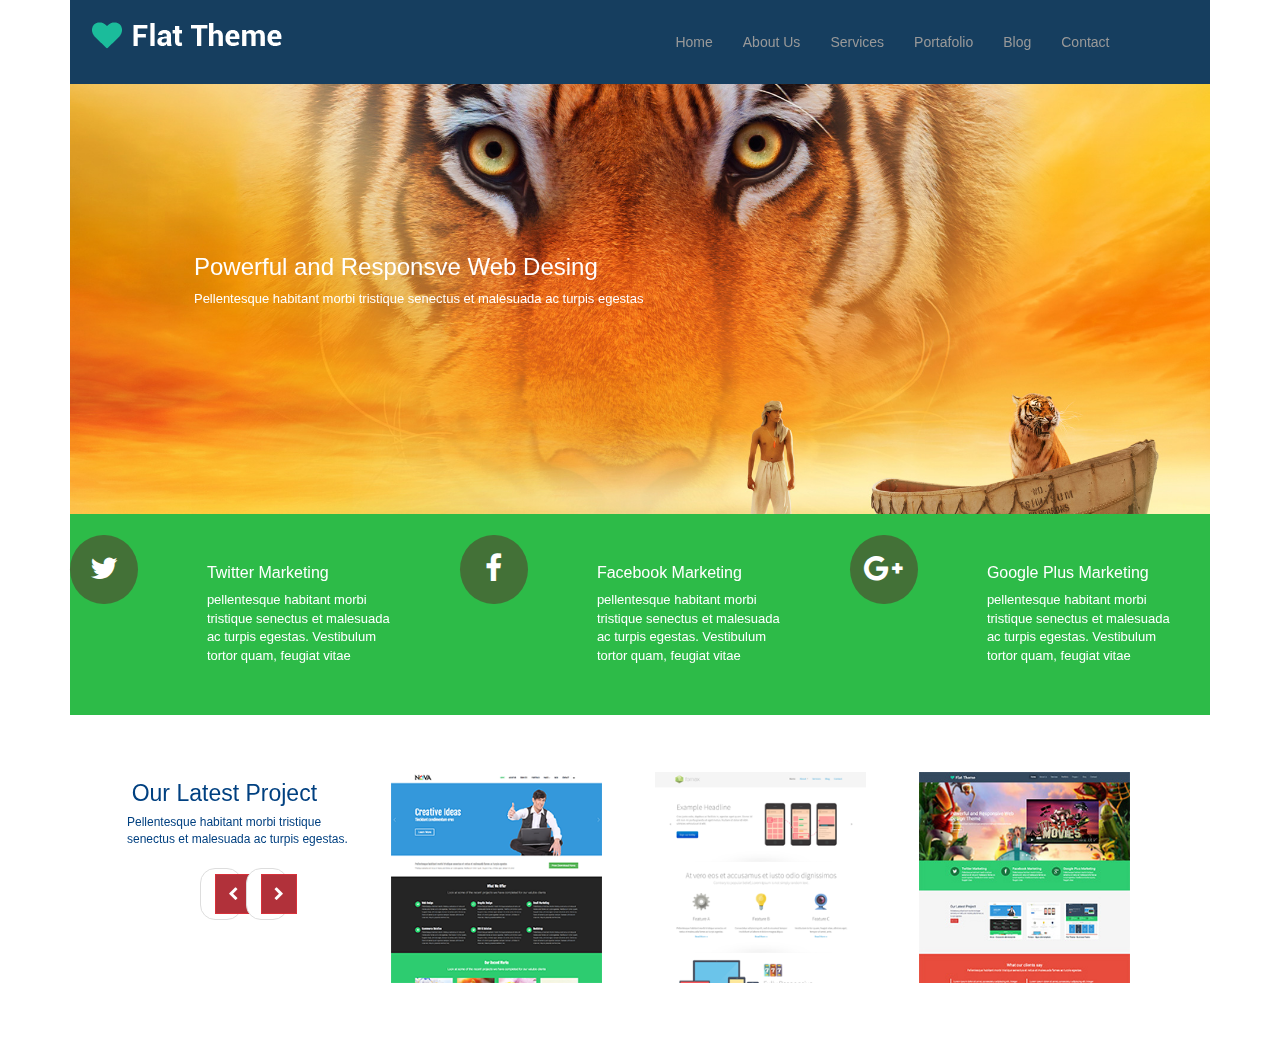
==== index.html @ 46e2c184 "header y secciones terminado" ====
<!DOCTYPE html>
<html lang="en">
  <head>
    <meta charset="utf-8">
    <meta name="viewport" content="width=device-width, initial-scale=1.0">
    <meta name="description" content="">
    <meta name="author" content="">
    <title>Home | Flat Theme</title>
    <link href="css/bootstrap.min.css" rel="stylesheet">
    <link rel="stylesheet" href="https://maxcdn.bootstrapcdn.com/font-awesome/4.6.1/css/font-awesome.min.css">
    <link href="css/animate.css" rel="stylesheet">
    <link href="css/main.css" rel="stylesheet">
    <link rel="shortcut icon" href="images/ico/favicon.ico">
    <link rel="apple-touch-icon-precomposed" sizes="144x144" href="images/ico/apple-touch-icon-144-precomposed.png">
    <link rel="apple-touch-icon-precomposed" sizes="114x114" href="images/ico/apple-touch-icon-114-precomposed.png">
    <link rel="apple-touch-icon-precomposed" sizes="72x72" href="images/ico/apple-touch-icon-72-precomposed.png">
    <link rel="apple-touch-icon-precomposed" href="images/ico/apple-touch-icon-57-precomposed.png">
  </head>
  <body>
    <header>
        <div class="container">
            <div class="menu">
                <div class="row">
                    <div class="col-md-6">
                        <img class="Flat" src="images/logo.png" height="27" width="190" alt="">
                    </div>
                    <div class="col-md-6">
                        <nav class="nav menu navbar-inverse navbar-nav">
                            <ul class="nav navbar-nav">
                                <li class="act">
                                    <a class="nav" href="#"> 
                                        Home
                                        <span class="sr-only">(current)</span>
                                    </a>
                                </li>
                                 <li>
                                    <a class="nav" href="#">
                                        About Us
                                    </a>
                                </li>
                                <li>
                                    <a class="nav" href="#"> 
                                        Services
                                        <span class="sr-only">(current)</span>
                                    </a>
                                </li>
                                <li>
                                    <a class="nav" href="#">
                                        Portafolio
                                        <span class="sr-only">(current)</span>
                                    </a>
                                </li>
                                <li>
                                    <a class="nav" href="#"> 
                                        Blog
                                    </a>
                                </li>
                                <li>
                                    <a class="nav" href="#"> 
                                        Contact
                                    </a>
                                </li>
                            </ul>    
                        </nav>
                    </div>  
                </div>
            </div>    
        </div>    
    </header>
    <section>
        <div class="container">
            <div class="row">
                <div class="col-md-12">
                    <div class="fondo">
                        <div class="row">
                            <div class="col-md-7">
                                <div class="caja">
                                    <h3>
                                        Powerful and Responsve Web Desing
                                    </h3>
                                    <p class="parra">
                                        Pellentesque habitant morbi tristique senectus et malesuada ac turpis egestas
                                    </p>
                                </div>
                            </div>
                        </div>
                    </div>
                </div>
            </div>
        </div>
    </section>
    <section>
        <div class="container">
            <div class="verde">
                <div class="row">
                    <div class="col-md-4">
                        <div class="row">
                            <div class="col-sm-3">
                                <div class="icono">
                                   <i class="fa fa-twitter" aria-hidden="true"></i> 
                                </div>
                            </div>
                            <div class="col-sm-9">
                                <div class="cajita">
                                    <h4 class="redes">
                                        Twitter Marketing
                                    </h4>
                                    <p class="parra">
                                        pellentesque habitant morbi tristique senectus et malesuada ac turpis egestas.
                                        Vestibulum tortor quam, feugiat vitae
                                    </p>
                                </div>
                            </div>
                        </div>
                    </div>
                    <div class="col-md-4">
                        <div class="row">
                            <div class="col-sm-3">
                                <div class="icono">
                                    <i class="fa fa-facebook" aria-hidden="true"></i>
                                </div>
                            </div>
                            <div class="col-sm-9">
                                <div class="cajita">
                                    <h4 class="redes">
                                        Facebook Marketing
                                    </h4>
                                    <p class="parra">
                                        pellentesque habitant morbi tristique senectus et malesuada ac turpis egestas.
                                        Vestibulum tortor quam, feugiat vitae
                                    </p>
                                </div>
                            </div>
                        </div>
                    </div>
                    <div class="col-md-4">
                        <div class="row">
                            <div class="col-sm-3">
                                <div class="icono">
                                    <i class="fa fa-google-plus" aria-hidden="true"></i>
                                </div>
                            </div>
                            <div class="col-sm-9">
                                <div class="cajita">
                                    <h4 class="redes">
                                        Google Plus Marketing
                                    </h4>
                                    <p class="parra">
                                        pellentesque habitant morbi tristique senectus et malesuada ac turpis egestas.
                                        Vestibulum tortor quam, feugiat vitae
                                    </p>
                                </div>
                            </div>
                        </div>
                    </div>
                </div>
            </div>
        </div>
    </section>
    <section>
        <div class="container">
            <div class="blanco">
                <div class="row">
                    <div class="col-md-3">
                        <div class="our">
                            Our Latest Project
                        </div>
                        <p class="parrafo">
                           Pellentesque habitant morbi tristique senectus et malesuada ac turpis egestas. 
                        </p>
                        <div class="flechas">
                            <nav>
                              <ul class="pager">
                                <li>
                                    <a href="#">
                                        <i class="flecha fa fa-chevron-left" aria-hidden="true">
                                        </i>
                                    </a>
                                </li>
                                <li>
                                    <a href="#">
                                        <i class="flecha fa fa-chevron-right" aria-hidden="true">
                                        </i>
                                    </a>
                                </li>
                              </ul>
                            </nav>
                        </div>
                    </div>
                    <div class="col-md-3">
                        <img  class="pantallazos" src="images/portfolio/recent/item1.png" alt="">
                    </div>
                    <div class="col-md-3">
                        <img  class="pantallazos" src="images/portfolio/recent/item3.png" alt="">
                    </div>
                    <div class="col-md-3">
                        <img  class="pantallazos" src="images/portfolio/recent/item2.png" alt="">
                    </div>
                </div>
            </div>
        </div>    
    </section>

    <script src="js/jquery.js"></script>
    <script src="js/bootstrap.min.js"></script>
    <script src="js/main.js"></script>
  </body>
</html>
---- css/main.css ----
.menu{
	background-color:#163e5f;
	color:white;
	padding:1%;

}

.act:hover{
	background-color: #16375f;
}

.Flat{
	margin-top: 2%;
	margin-left: 2%;
}

.fondo{
	background-image: url(../images/slider/bg1.jpg);
	background-size: cover;
}

.caja{
	color: white;
	padding: 23% 8% 30% 19%;
}

.verde{
	background-color: #2dbb48;
}

.parra{
	font-size: 13px;
	color: white;
}

.icono{
	color: white;
    background-color: #437137;
    padding: 20%;
    margin-top: 30%;
    border-radius: 80%;
    text-align: center;
    font-size: 30px;
}

.redes{
	color: white;
	font-size: 16px;
}

.cajita{
	padding: 15%;
}

.blanco{
	padding: 5%;
}

.our{
	font-size: 23px;
	padding: 2%;
	color: #004080;
	max-width: 100%;
}

.parrafo{
	font-size: 12px;
	color: #004080;
	max-width: 100%;
}

.pantallazos{
	max-width: 90%;
}

.flecha{
	color: white;
	padding:100%;
	background-color: #b1313a;
	border: 1px solid #d7313a;
}

.flechas{
	padding-left: 0px;

}

@import url(http://fonts.googleapis.com/css?family=Roboto:400,700,300);

.clearfix {
  *zoom: 1;s
}

.clearfix:before,
.clearfix:after {
  display: table;
  content: "";
  line-height: 0;
}

.clearfix:after {
  clear: both;
}
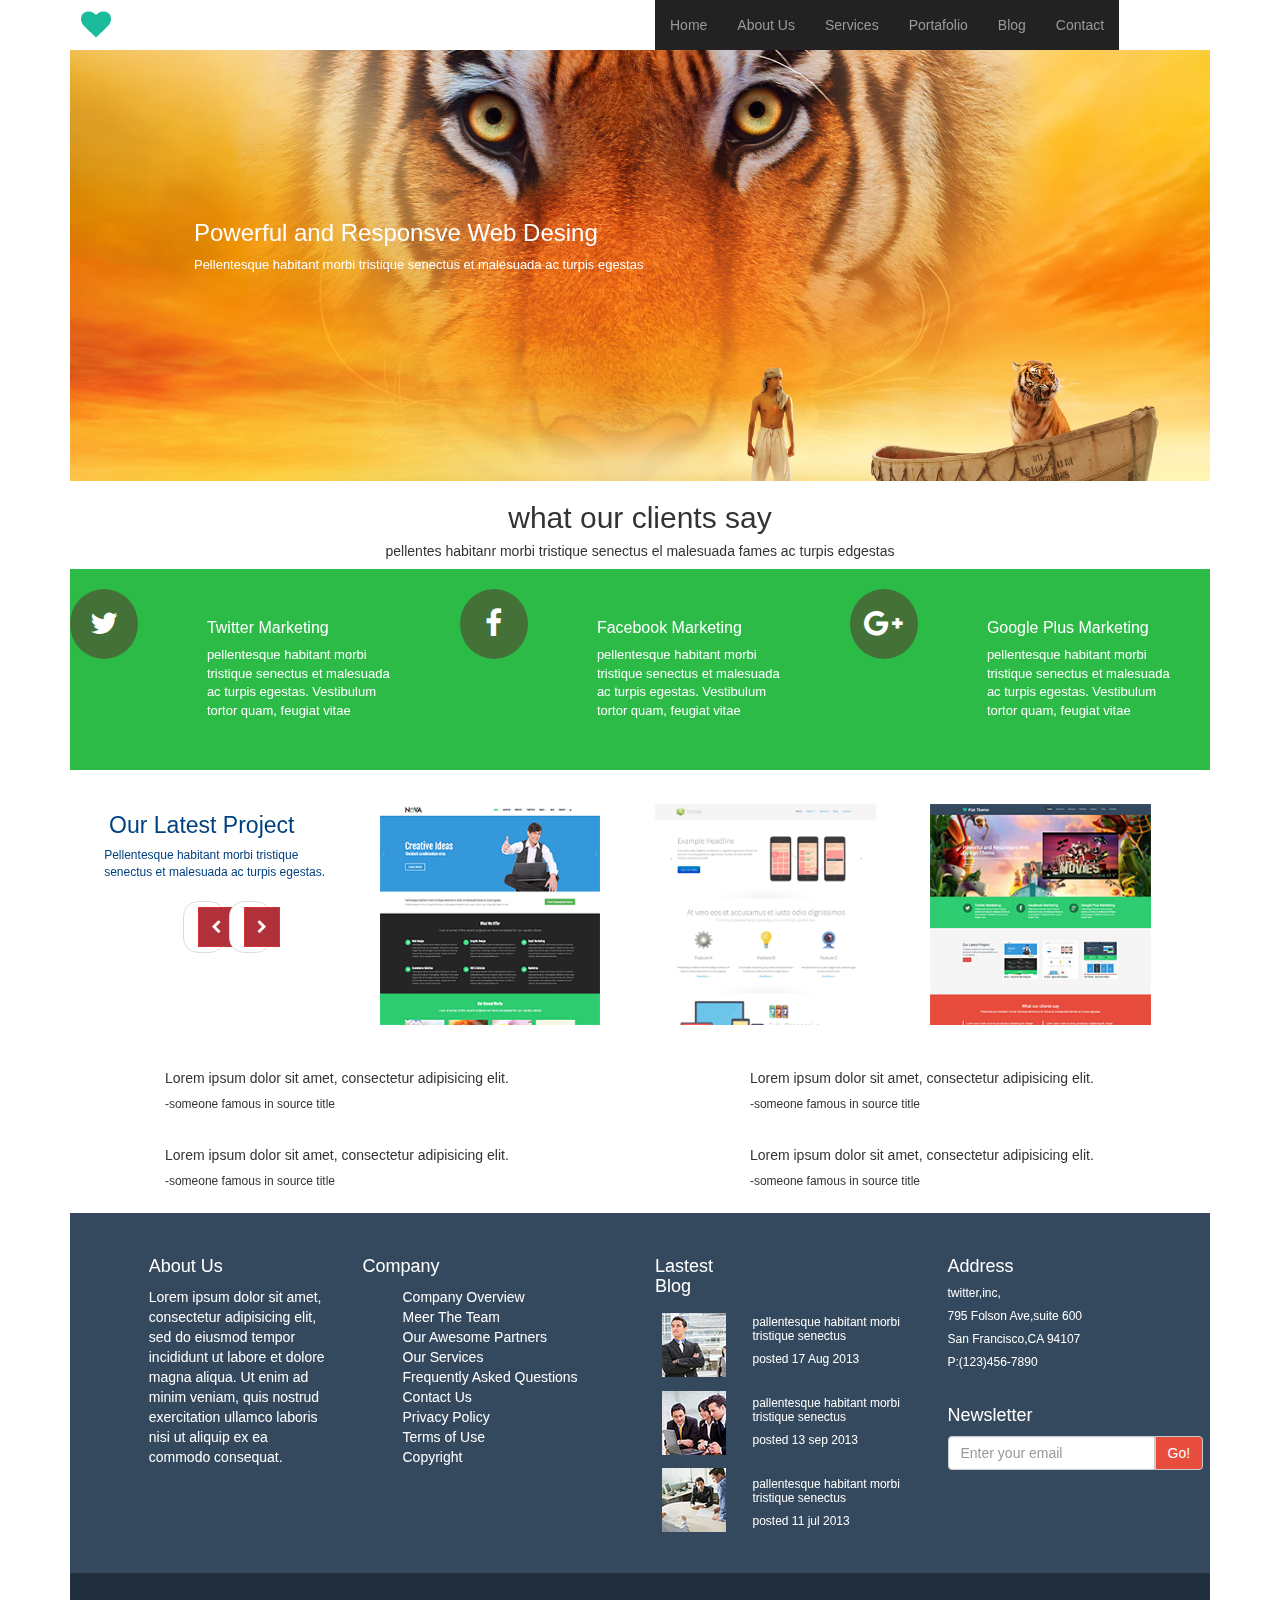
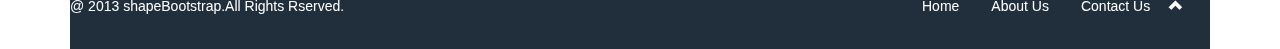
==== commit b7b249de: "resuelto comflicto" ====
--- a/index.html
+++ b/index.html
@@ -86,6 +86,17 @@
                         </div>
                     </div>
                 </div>
+            </div>    
+        </div>        
+    <section>
+        <div class="container">
+            <div class="section-naranja">
+                <div class="row">
+                    <div class="col-md-12">
+                        <h2>what our clients say</h2>
+                        <h5>pellentes habitanr morbi tristique senectus el malesuada fames ac turpis edgestas</h5>
+                    </div>
+                </div>    
             </div>
         </div>
     </section>
@@ -154,9 +165,9 @@
                         </div>
                     </div>
                 </div>
-            </div>
-        </div>
-    </section>
+            </div> 
+        </div>
+    </section>  
     <section>
         <div class="container">
             <div class="blanco">
@@ -198,9 +209,113 @@
                     </div>
                 </div>
             </div>
+        </div>
+    </section>
+    <section>
+        <div class="container">   
+            <div class="section-naranja">
+                <div class="row">
+                    <div class="col-md-6">
+                        <div class="borde-blanco">
+                            <p class="p-sectionnaranja">Lorem ipsum dolor sit amet, consectetur adipisicing elit.</p>
+                            <h6 class="p-sectionnaranja2">-someone famous in source title</h6>
+                        </div>
+                        <div class="borde-blanco">
+                        <p class="p-sectionnaranja">Lorem ipsum dolor sit amet, consectetur adipisicing elit.</p>
+                        <h6 class="p-sectionnaranja2">-someone famous in source title</h6>
+                        </div>
+                    </div>  
+                    <div class="col-md-6">
+                        <div class="borde-blanco">
+                        <p class="p-sectionnaranja">Lorem ipsum dolor sit amet, consectetur adipisicing elit.</p>
+                        <h6 class="p-sectionnaranja2">-someone famous in source title</h6>
+                        </div>
+                        <div class="borde-blanco">
+                        <p class="p-sectionnaranja">Lorem ipsum dolor sit amet, consectetur adipisicing elit.</p>
+                        <h6 class="p-sectionnaranja2">-someone famous in source title</h6>
+                        </div>
+                    </div>
+                </div>    
+            </div>
+        </div>
+    </section>
+    <section>
+        <div class="container">              
+            <div class="section-azul">
+                <div class="row">
+                    <div class="col-md-3">
+                        <h4 class="about">About Us</h4>  
+                        <p class="about">Lorem ipsum dolor sit amet, consectetur adipisicing elit, sed do eiusmod
+                        tempor incididunt ut labore et dolore magna aliqua. Ut enim ad minim veniam,
+                        quis nostrud exercitation ullamco laboris nisi ut aliquip ex ea commodo
+                        consequat.</p>
+                    </div> 
+                    <div class="col-md-3">   
+                        <h4>Company</h4>
+                         <ul> 
+                            <li class="li-company"><a class="a-company" href="#">Company Overview</a></li>
+                            <li class="li-company"><a class="a-company" href="#">Meer The Team</a></li>
+                            <li class="li-company"><a class="a-company" href="#">Our Awesome Partners</a></li>
+                            <li class="li-company"><a class="a-company" href="#">Our Services</a></li>
+                            <li class="li-company"><a class="a-company" href="#">Frequently Asked Questions</a></li>
+                            <li class="li-company"><a class="a-company" href="#">Contact Us</a></li>
+                            <li class="li-company"><a class="a-company" href="#">Privacy Policy</a></li>
+                            <li class="li-company"><a class="a-company" href="#">Terms of Use</a></li>
+                            <li class="li-company"><a class="a-company" href="#">Copyright</a></li>
+                        </ul>
+                   </div>
+                    <div class="col-md-1">
+                        <h4>Lastest Blog</h4>
+                        <img class="imagenes" src="images/blog/thumb1.jpg" alt="..." class="img-thumbnail">
+                        <img class="imagenes" src="images/blog/thumb2.jpg" alt="..." class="img-thumbnail">
+                        <img class="imagenes" src="images/blog/thumb3.jpg" alt="..." class="img-thumbnail"> 
+                   </div>
+                    <div class="col-md-2">   
+                        <h6 class="letras-sectionazul">pallentesque habitant morbi tristique senectus</h6>
+                        <h6>posted 17 Aug 2013</h6>
+                        <h6 class="letras-sectionazul2">pallentesque habitant morbi tristique senectus</h6>
+                        <h6>posted 13 sep 2013</h6>
+                        <h6 class="letras-sectionazul2">pallentesque habitant morbi tristique senectus</h6>
+                        <h6>posted 11 jul 2013</h6>
+                    </div>
+                    <div class="col-md-3">
+                        <h4>Address</h4>
+                        <h6>twitter,inc,</h6>
+                        <h6>795 Folson Ave,suite 600</h6>
+                        <h6>San Francisco,CA 94107</h6>
+                        <h6>P:(123)456-7890</h6>
+                        <h4 class="Newsletter-h4">Newsletter</h4>    
+                    <div class="input-group">
+                        <div class="input-group">
+                            <input type="text" class="form-control" placeholder="Enter your email">
+                            <span class="input-group-btn">
+                            <button class="btn btn-default" type="button">Go!</button>
+                            </span>
+                        </div>
+                    </div>
+               </div>
+            </div>
+        </div>
+    </section>
+    <footer>
+        <div class="container">
+            <div class="ultimo-azul">
+                <div class="row">
+                    <div class="col-md-8">
+                        <p>@ 2013 shapeBootstrap.All Rights Rserved.</p>
+                    </div>
+                     <div class="col-md-4">
+                     <ul>
+                        <li class="li-home"><a class="a-company" href="#">Home</a></li>  
+                        <li class="li-home"><a class="a-company" href="#">About Us</a></li>
+                        <li class="li-home"><a class="a-company" href="#">Contact Us</a></li>  
+                    <span class="glyphicon glyphicon-chevron-up"></span>
+                    </ul>
+                    </div>
+                </div>
+            </div>
         </div>    
-    </section>
-
+    </footer>
     <script src="js/jquery.js"></script>
     <script src="js/bootstrap.min.js"></script>
     <script src="js/main.js"></script>
--- a/css/main.css
+++ b/css/main.css
@@ -1,3 +1,4 @@
+<<<<<<< HEAD
 .menu{
 	background-color:#163e5f;
 	color:white;
@@ -53,7 +54,7 @@
 }
 
 .blanco{
-	padding: 5%;
+	padding: 3%;
 }
 
 .our{
@@ -85,6 +86,99 @@
 
 }
 
+.lorem{
+	font-size: 15px;
+	color: #004080;
+}
+
+=======
+
+.section-naranja{
+	background-color:#E74C3C;
+	color:white;
+	padding-bottom: 4%;
+}
+
+.section-naranja h2, h5{
+	text-align: center;
+}
+
+.p-sectionnaranja{
+	padding-left: 3%;
+    padding-top: 2%;
+}
+
+.p-sectionnaranja2{
+	padding-left: 3%;
+    padding-bottom: 3%;
+
+}
+
+.borde-blanco{
+	border-left: 3px solid white;
+	margin-left: 14%;
+}
+
+.section-azul{
+	 background-color:#34495E;
+	 color:white;
+	padding-top: 3%;
+	padding-bottom: 3%;
+}
+
+.a-company{
+	color:white;
+	
+}
+
+.li-company{
+	list-style: none;
+}
+
+.Newsletter-h4{
+	padding-top: 10%;
+}
+
+.imagenes{
+	padding: 10%;
+}
+
+.letras-sectionazul{
+padding-top: 36%;
+}
+
+.letras-sectionazul2{
+	padding-top: 13%;
+}
+
+.about{
+	padding-left: 30%;
+}
+
+.btn{
+	background-color:#E74C3C;
+	color:white;
+}
+
+.ultimo-azul{
+	color:white;
+	background-color:#212F3D;
+	padding-top: 2%;
+    padding-bottom: 2%;
+}
+
+.li-home{
+	float: left;
+	padding-left: 10%;
+	list-style: none;
+}
+
+.glyphicon{
+	padding-left: 6%;
+}
+
+
+>>>>>>> b88c5a79deb843b19dbda4273e7bfc0d2a50de46
 @import url(http://fonts.googleapis.com/css?family=Roboto:400,700,300);
 
 .clearfix {
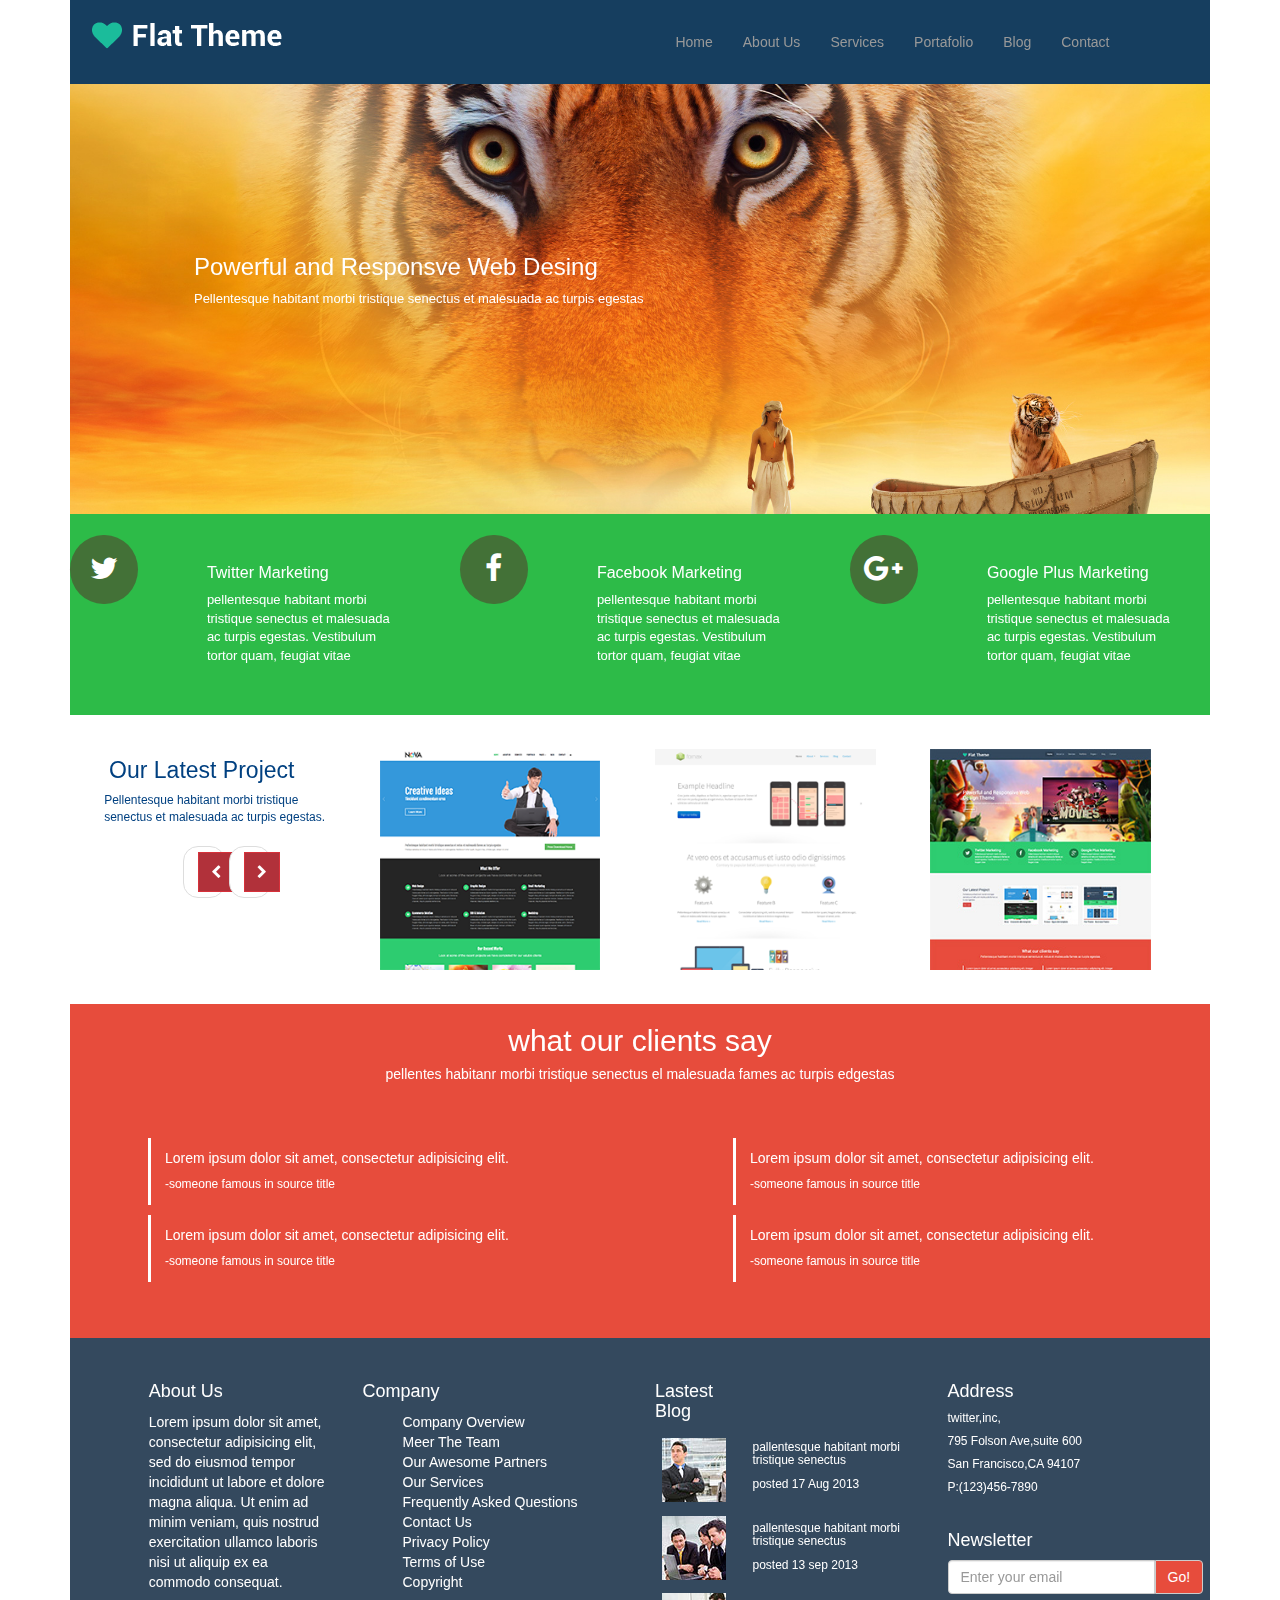
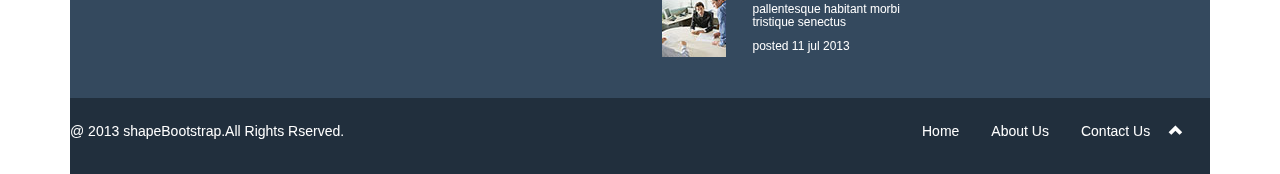
==== commit c25c6c22: "conflicto solucionado" ====
--- a/index.html
+++ b/index.html
@@ -87,19 +87,8 @@
                     </div>
                 </div>
             </div>    
-        </div>        
-    <section>
-        <div class="container">
-            <div class="section-naranja">
-                <div class="row">
-                    <div class="col-md-12">
-                        <h2>what our clients say</h2>
-                        <h5>pellentes habitanr morbi tristique senectus el malesuada fames ac turpis edgestas</h5>
-                    </div>
-                </div>    
-            </div>
-        </div>
-    </section>
+        </div>
+    <section>            
     <section>
         <div class="container">
             <div class="verde">
@@ -208,6 +197,18 @@
                         <img  class="pantallazos" src="images/portfolio/recent/item2.png" alt="">
                     </div>
                 </div>
+            </div>
+        </div>
+    </section>
+    <section>
+        <div class="container">
+            <div class="section-naranja">
+                <div class="row">
+                    <div class="col-md-12">
+                        <h2>what our clients say</h2>
+                        <h5>pellentes habitanr morbi tristique senectus el malesuada fames ac turpis edgestas</h5>
+                    </div>
+                </div>    
             </div>
         </div>
     </section>
--- a/css/main.css
+++ b/css/main.css
@@ -1,4 +1,3 @@
-<<<<<<< HEAD
 .menu{
 	background-color:#163e5f;
 	color:white;
@@ -91,7 +90,6 @@
 	color: #004080;
 }
 
-=======
 
 .section-naranja{
 	background-color:#E74C3C;
@@ -178,11 +176,10 @@
 }
 
 
->>>>>>> b88c5a79deb843b19dbda4273e7bfc0d2a50de46
 @import url(http://fonts.googleapis.com/css?family=Roboto:400,700,300);
 
 .clearfix {
-  *zoom: 1;s
+  *zoom: 1;
 }
 
 .clearfix:before,
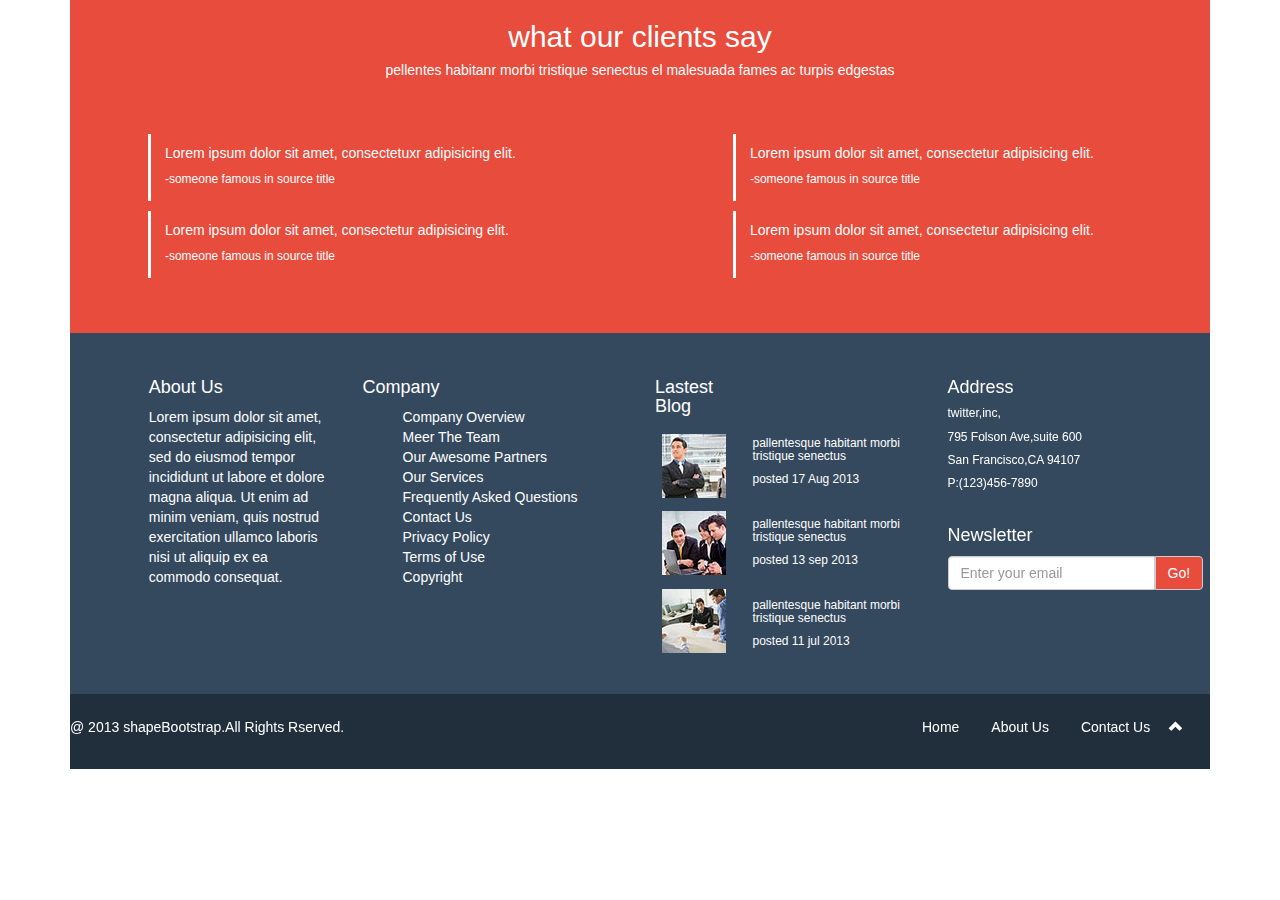
==== commit 271bee99: "contacto terminado" ====
--- a/index.html
+++ b/index.html
@@ -7,7 +7,7 @@
     <meta name="author" content="">
     <title>Home | Flat Theme</title>
     <link href="css/bootstrap.min.css" rel="stylesheet">
-    <link rel="stylesheet" href="https://maxcdn.bootstrapcdn.com/font-awesome/4.6.1/css/font-awesome.min.css">
+    <link href="css/font-awesome.min.css" rel="stylesheet">
     <link href="css/animate.css" rel="stylesheet">
     <link href="css/main.css" rel="stylesheet">
     <link rel="shortcut icon" href="images/ico/favicon.ico">
@@ -17,189 +17,6 @@
     <link rel="apple-touch-icon-precomposed" href="images/ico/apple-touch-icon-57-precomposed.png">
   </head>
   <body>
-    <header>
-        <div class="container">
-            <div class="menu">
-                <div class="row">
-                    <div class="col-md-6">
-                        <img class="Flat" src="images/logo.png" height="27" width="190" alt="">
-                    </div>
-                    <div class="col-md-6">
-                        <nav class="nav menu navbar-inverse navbar-nav">
-                            <ul class="nav navbar-nav">
-                                <li class="act">
-                                    <a class="nav" href="#"> 
-                                        Home
-                                        <span class="sr-only">(current)</span>
-                                    </a>
-                                </li>
-                                 <li>
-                                    <a class="nav" href="#">
-                                        About Us
-                                    </a>
-                                </li>
-                                <li>
-                                    <a class="nav" href="#"> 
-                                        Services
-                                        <span class="sr-only">(current)</span>
-                                    </a>
-                                </li>
-                                <li>
-                                    <a class="nav" href="#">
-                                        Portafolio
-                                        <span class="sr-only">(current)</span>
-                                    </a>
-                                </li>
-                                <li>
-                                    <a class="nav" href="#"> 
-                                        Blog
-                                    </a>
-                                </li>
-                                <li>
-                                    <a class="nav" href="#"> 
-                                        Contact
-                                    </a>
-                                </li>
-                            </ul>    
-                        </nav>
-                    </div>  
-                </div>
-            </div>    
-        </div>    
-    </header>
-    <section>
-        <div class="container">
-            <div class="row">
-                <div class="col-md-12">
-                    <div class="fondo">
-                        <div class="row">
-                            <div class="col-md-7">
-                                <div class="caja">
-                                    <h3>
-                                        Powerful and Responsve Web Desing
-                                    </h3>
-                                    <p class="parra">
-                                        Pellentesque habitant morbi tristique senectus et malesuada ac turpis egestas
-                                    </p>
-                                </div>
-                            </div>
-                        </div>
-                    </div>
-                </div>
-            </div>    
-        </div>
-    <section>            
-    <section>
-        <div class="container">
-            <div class="verde">
-                <div class="row">
-                    <div class="col-md-4">
-                        <div class="row">
-                            <div class="col-sm-3">
-                                <div class="icono">
-                                   <i class="fa fa-twitter" aria-hidden="true"></i> 
-                                </div>
-                            </div>
-                            <div class="col-sm-9">
-                                <div class="cajita">
-                                    <h4 class="redes">
-                                        Twitter Marketing
-                                    </h4>
-                                    <p class="parra">
-                                        pellentesque habitant morbi tristique senectus et malesuada ac turpis egestas.
-                                        Vestibulum tortor quam, feugiat vitae
-                                    </p>
-                                </div>
-                            </div>
-                        </div>
-                    </div>
-                    <div class="col-md-4">
-                        <div class="row">
-                            <div class="col-sm-3">
-                                <div class="icono">
-                                    <i class="fa fa-facebook" aria-hidden="true"></i>
-                                </div>
-                            </div>
-                            <div class="col-sm-9">
-                                <div class="cajita">
-                                    <h4 class="redes">
-                                        Facebook Marketing
-                                    </h4>
-                                    <p class="parra">
-                                        pellentesque habitant morbi tristique senectus et malesuada ac turpis egestas.
-                                        Vestibulum tortor quam, feugiat vitae
-                                    </p>
-                                </div>
-                            </div>
-                        </div>
-                    </div>
-                    <div class="col-md-4">
-                        <div class="row">
-                            <div class="col-sm-3">
-                                <div class="icono">
-                                    <i class="fa fa-google-plus" aria-hidden="true"></i>
-                                </div>
-                            </div>
-                            <div class="col-sm-9">
-                                <div class="cajita">
-                                    <h4 class="redes">
-                                        Google Plus Marketing
-                                    </h4>
-                                    <p class="parra">
-                                        pellentesque habitant morbi tristique senectus et malesuada ac turpis egestas.
-                                        Vestibulum tortor quam, feugiat vitae
-                                    </p>
-                                </div>
-                            </div>
-                        </div>
-                    </div>
-                </div>
-            </div> 
-        </div>
-    </section>  
-    <section>
-        <div class="container">
-            <div class="blanco">
-                <div class="row">
-                    <div class="col-md-3">
-                        <div class="our">
-                            Our Latest Project
-                        </div>
-                        <p class="parrafo">
-                           Pellentesque habitant morbi tristique senectus et malesuada ac turpis egestas. 
-                        </p>
-                        <div class="flechas">
-                            <nav>
-                              <ul class="pager">
-                                <li>
-                                    <a href="#">
-                                        <i class="flecha fa fa-chevron-left" aria-hidden="true">
-                                        </i>
-                                    </a>
-                                </li>
-                                <li>
-                                    <a href="#">
-                                        <i class="flecha fa fa-chevron-right" aria-hidden="true">
-                                        </i>
-                                    </a>
-                                </li>
-                              </ul>
-                            </nav>
-                        </div>
-                    </div>
-                    <div class="col-md-3">
-                        <img  class="pantallazos" src="images/portfolio/recent/item1.png" alt="">
-                    </div>
-                    <div class="col-md-3">
-                        <img  class="pantallazos" src="images/portfolio/recent/item3.png" alt="">
-                    </div>
-                    <div class="col-md-3">
-                        <img  class="pantallazos" src="images/portfolio/recent/item2.png" alt="">
-                    </div>
-                </div>
-            </div>
-        </div>
-    </section>
     <section>
         <div class="container">
             <div class="section-naranja">
@@ -213,12 +30,12 @@
         </div>
     </section>
     <section>
-        <div class="container">   
+        <div class="container">
             <div class="section-naranja">
                 <div class="row">
                     <div class="col-md-6">
                         <div class="borde-blanco">
-                            <p class="p-sectionnaranja">Lorem ipsum dolor sit amet, consectetur adipisicing elit.</p>
+                            <p class="p-sectionnaranja">Lorem ipsum dolor sit amet, consectetuxr adipisicing elit.</p>
                             <h6 class="p-sectionnaranja2">-someone famous in source title</h6>
                         </div>
                         <div class="borde-blanco">
@@ -226,7 +43,7 @@
                         <h6 class="p-sectionnaranja2">-someone famous in source title</h6>
                         </div>
                     </div>  
-                    <div class="col-md-6">
+                   <div class="col-md-6">
                         <div class="borde-blanco">
                         <p class="p-sectionnaranja">Lorem ipsum dolor sit amet, consectetur adipisicing elit.</p>
                         <h6 class="p-sectionnaranja2">-someone famous in source title</h6>
@@ -241,7 +58,7 @@
         </div>
     </section>
     <section>
-        <div class="container">              
+        <div class="container">
             <div class="section-azul">
                 <div class="row">
                     <div class="col-md-3">
--- a/css/main.css
+++ b/css/main.css
@@ -1,95 +1,3 @@
-.menu{
-	background-color:#163e5f;
-	color:white;
-	padding:1%;
-
-}
-
-.act:hover{
-	background-color: #16375f;
-}
-
-.Flat{
-	margin-top: 2%;
-	margin-left: 2%;
-}
-
-.fondo{
-	background-image: url(../images/slider/bg1.jpg);
-	background-size: cover;
-}
-
-.caja{
-	color: white;
-	padding: 23% 8% 30% 19%;
-}
-
-.verde{
-	background-color: #2dbb48;
-}
-
-.parra{
-	font-size: 13px;
-	color: white;
-}
-
-.icono{
-	color: white;
-    background-color: #437137;
-    padding: 20%;
-    margin-top: 30%;
-    border-radius: 80%;
-    text-align: center;
-    font-size: 30px;
-}
-
-.redes{
-	color: white;
-	font-size: 16px;
-}
-
-.cajita{
-	padding: 15%;
-}
-
-.blanco{
-	padding: 3%;
-}
-
-.our{
-	font-size: 23px;
-	padding: 2%;
-	color: #004080;
-	max-width: 100%;
-}
-
-.parrafo{
-	font-size: 12px;
-	color: #004080;
-	max-width: 100%;
-}
-
-.pantallazos{
-	max-width: 90%;
-}
-
-.flecha{
-	color: white;
-	padding:100%;
-	background-color: #b1313a;
-	border: 1px solid #d7313a;
-}
-
-.flechas{
-	padding-left: 0px;
-
-}
-
-.lorem{
-	font-size: 15px;
-	color: #004080;
-}
-
 
 .section-naranja{
 	background-color:#E74C3C;
@@ -175,6 +83,71 @@
 	padding-left: 6%;
 }
 
+.caja-verde{
+	color:white;
+	padding-top:3%;
+	padding-bottom:5%;
+	padding-left: 5%;
+}
+
+.caja-verde2{
+	padding-top:17%;
+	padding-bottom:4%;
+	padding-left: 45%;
+}
+
+.a-blanco{
+	color:white;
+}
+
+.gris{
+	background-color:#F8F9F9;
+	padding-bottom: 4%;
+    padding-top: 3%;
+}
+
+.h4-gris{
+	padding-left: 19%;
+}
+
+.btn-azul{
+	background-color:#2471A3;
+	border-radius: 10%;
+	color:white;
+}
+
+.form{
+	padding-bottom: 18%;
+	margin-top: 10%;
+}
+
+.gris-services{
+	background-color:#F8F9F9;
+	padding-bottom: 3%;
+}
+
+.iconos{
+	float: left;
+	font-size: 40px;
+	padding-left: 10%;
+    padding-top: 8%;
+}
+
+.caja-iconos{
+	background-color:white;
+	width: 50%; 
+}
+
+.titulo-services{
+	text-align: center;
+}
+
+.parrafo-services{
+	padding-left: 20%;
+
+}
+
+
 
 @import url(http://fonts.googleapis.com/css?family=Roboto:400,700,300);
 
@@ -188,8 +161,6 @@
   content: "";
   line-height: 0;
 }
-
 .clearfix:after {
   clear: both;
-}
-
+}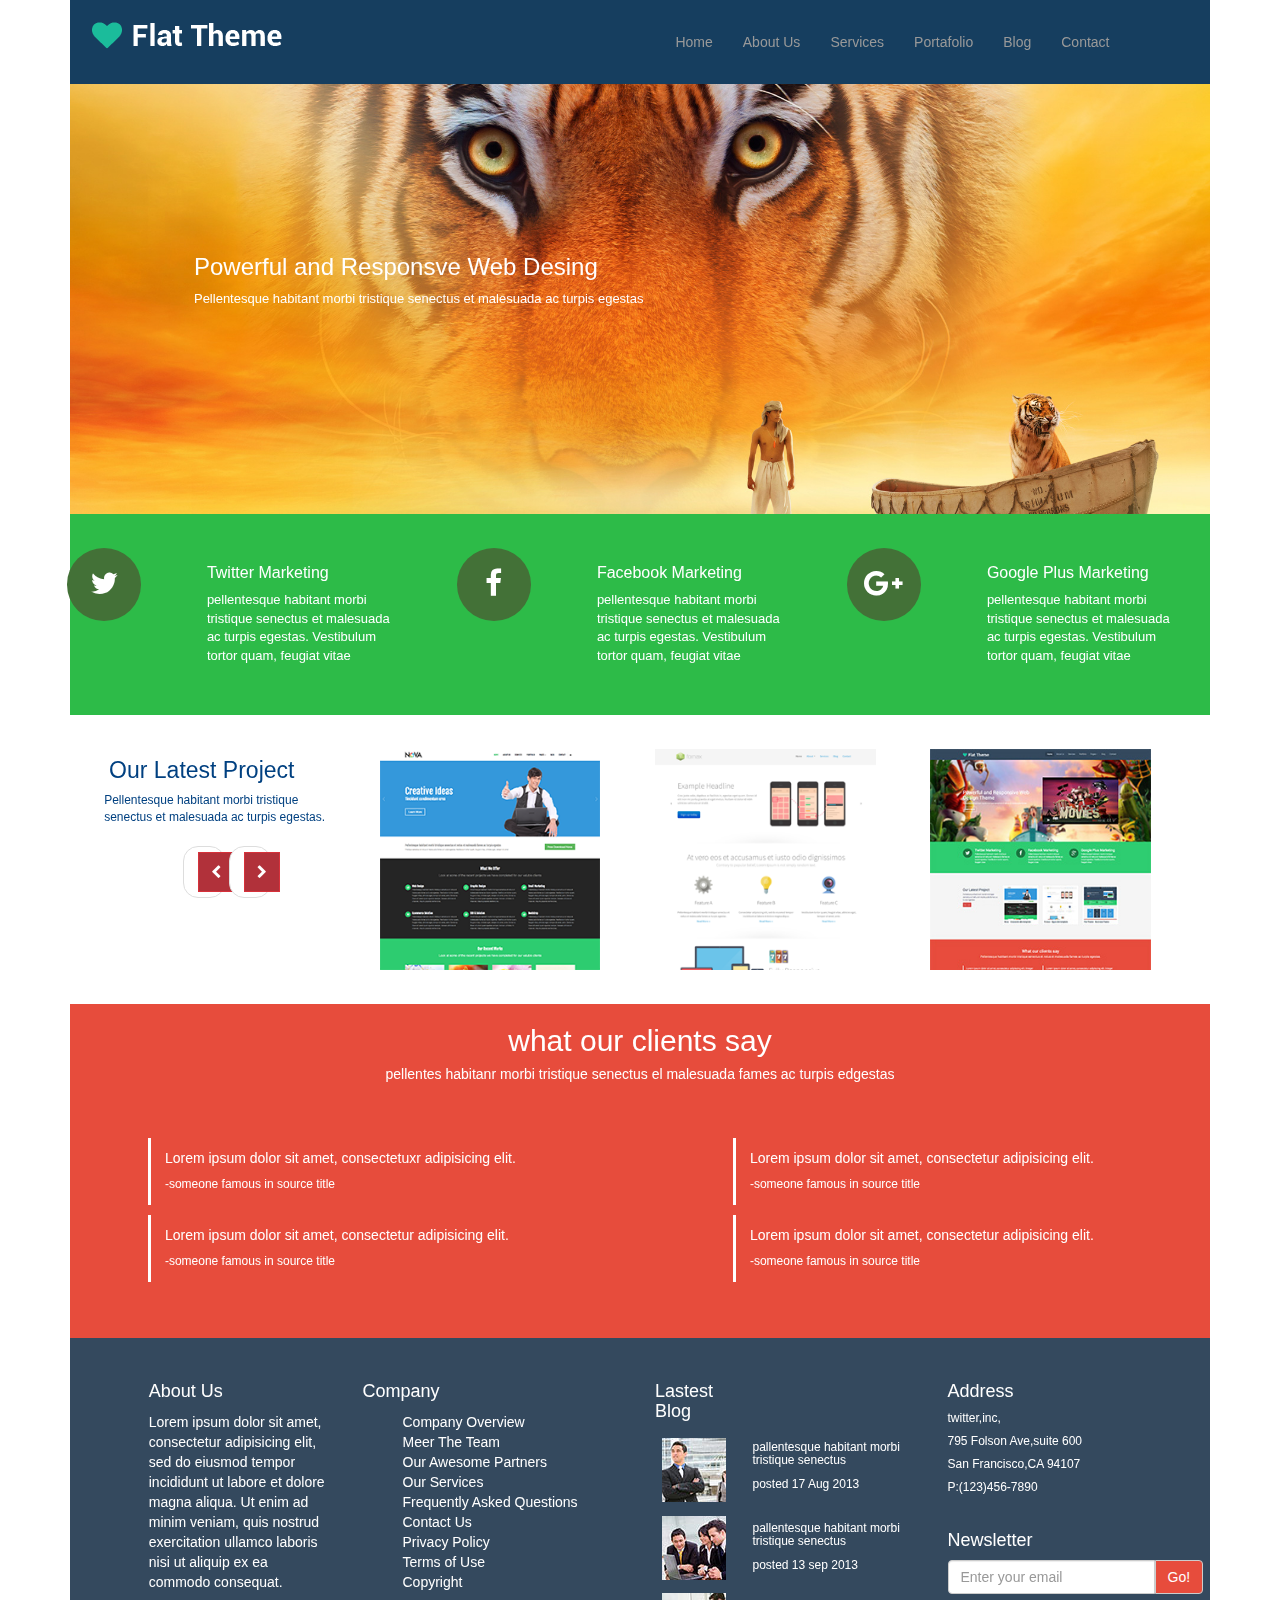
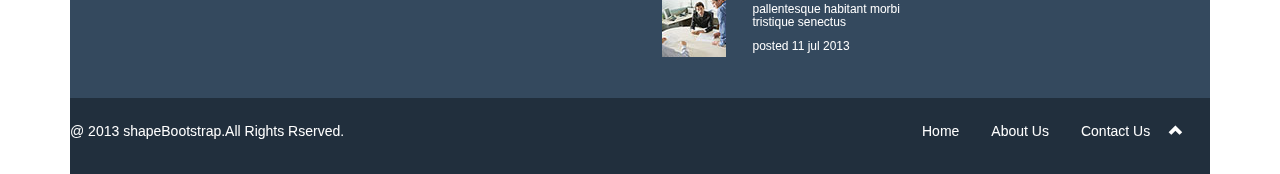
==== commit b745f0b9: "termino de contactos y servicios" ====
--- a/index.html
+++ b/index.html
@@ -7,7 +7,7 @@
     <meta name="author" content="">
     <title>Home | Flat Theme</title>
     <link href="css/bootstrap.min.css" rel="stylesheet">
-    <link href="css/font-awesome.min.css" rel="stylesheet">
+    <link rel="stylesheet" href="https://maxcdn.bootstrapcdn.com/font-awesome/4.6.1/css/font-awesome.min.css">
     <link href="css/animate.css" rel="stylesheet">
     <link href="css/main.css" rel="stylesheet">
     <link rel="shortcut icon" href="images/ico/favicon.ico">
@@ -17,6 +17,189 @@
     <link rel="apple-touch-icon-precomposed" href="images/ico/apple-touch-icon-57-precomposed.png">
   </head>
   <body>
+    <header>
+        <div class="container">
+            <div class="menu">
+                <div class="row">
+                    <div class="col-md-6">
+                        <img class="Flat" src="images/logo.png" height="27" width="190" alt="">
+                    </div>
+                    <div class="col-md-6">
+                        <nav class="nav menu navbar-inverse navbar-nav">
+                            <ul class="nav navbar-nav">
+                                <li class="act">
+                                    <a class="nav" href="#"> 
+                                        Home
+                                        <span class="sr-only">(current)</span>
+                                    </a>
+                                </li>
+                                 <li>
+                                    <a class="nav" href="#">
+                                        About Us
+                                    </a>
+                                </li>
+                                <li>
+                                    <a class="nav" href="#"> 
+                                        Services
+                                        <span class="sr-only">(current)</span>
+                                    </a>
+                                </li>
+                                <li>
+                                    <a class="nav" href="#">
+                                        Portafolio
+                                        <span class="sr-only">(current)</span>
+                                    </a>
+                                </li>
+                                <li>
+                                    <a class="nav" href="#"> 
+                                        Blog
+                                    </a>
+                                </li>
+                                <li>
+                                    <a class="nav" href="#"> 
+                                        Contact
+                                    </a>
+                                </li>
+                            </ul>    
+                        </nav>
+                    </div>  
+                </div>
+            </div>    
+        </div>    
+    </header>
+    <section>
+        <div class="container">
+            <div class="row">
+                <div class="col-md-12">
+                    <div class="fondo">
+                        <div class="row">
+                            <div class="col-md-7">
+                                <div class="caja">
+                                    <h3>
+                                        Powerful and Responsve Web Desing
+                                    </h3>
+                                    <p class="parra">
+                                        Pellentesque habitant morbi tristique senectus et malesuada ac turpis egestas
+                                    </p>
+                                </div>
+                            </div>
+                        </div>
+                    </div>
+                </div>
+            </div>    
+        </div>
+    <section>            
+    <section>
+        <div class="container">
+            <div class="verde">
+                <div class="row">
+                    <div class="col-md-4">
+                        <div class="row">
+                            <div class="col-sm-3">
+                                <div class="icono">
+                                   <i class="fa fa-twitter" aria-hidden="true"></i> 
+                                </div>
+                            </div>
+                            <div class="col-sm-9">
+                                <div class="cajita">
+                                    <h4 class="redes">
+                                        Twitter Marketing
+                                    </h4>
+                                    <p class="parra">
+                                        pellentesque habitant morbi tristique senectus et malesuada ac turpis egestas.
+                                        Vestibulum tortor quam, feugiat vitae
+                                    </p>
+                                </div>
+                            </div>
+                        </div>
+                    </div>
+                    <div class="col-md-4">
+                        <div class="row">
+                            <div class="col-sm-3">
+                                <div class="icono">
+                                    <i class="fa fa-facebook" aria-hidden="true"></i>
+                                </div>
+                            </div>
+                            <div class="col-sm-9">
+                                <div class="cajita">
+                                    <h4 class="redes">
+                                        Facebook Marketing
+                                    </h4>
+                                    <p class="parra">
+                                        pellentesque habitant morbi tristique senectus et malesuada ac turpis egestas.
+                                        Vestibulum tortor quam, feugiat vitae
+                                    </p>
+                                </div>
+                            </div>
+                        </div>
+                    </div>
+                    <div class="col-md-4">
+                        <div class="row">
+                            <div class="col-sm-3">
+                                <div class="icono">
+                                    <i class="fa fa-google-plus" aria-hidden="true"></i>
+                                </div>
+                            </div>
+                            <div class="col-sm-9">
+                                <div class="cajita">
+                                    <h4 class="redes">
+                                        Google Plus Marketing
+                                    </h4>
+                                    <p class="parra">
+                                        pellentesque habitant morbi tristique senectus et malesuada ac turpis egestas.
+                                        Vestibulum tortor quam, feugiat vitae
+                                    </p>
+                                </div>
+                            </div>
+                        </div>
+                    </div>
+                </div>
+            </div> 
+        </div>
+    </section>  
+    <section>
+        <div class="container">
+            <div class="blanco">
+                <div class="row">
+                    <div class="col-md-3">
+                        <div class="our">
+                            Our Latest Project
+                        </div>
+                        <p class="parrafo">
+                           Pellentesque habitant morbi tristique senectus et malesuada ac turpis egestas. 
+                        </p>
+                        <div class="flechas">
+                            <nav>
+                              <ul class="pager">
+                                <li>
+                                    <a href="#">
+                                        <i class="flecha fa fa-chevron-left" aria-hidden="true">
+                                        </i>
+                                    </a>
+                                </li>
+                                <li>
+                                    <a href="#">
+                                        <i class="flecha fa fa-chevron-right" aria-hidden="true">
+                                        </i>
+                                    </a>
+                                </li>
+                              </ul>
+                            </nav>
+                        </div>
+                    </div>
+                    <div class="col-md-3">
+                        <img  class="pantallazos" src="images/portfolio/recent/item1.png" alt="">
+                    </div>
+                    <div class="col-md-3">
+                        <img  class="pantallazos" src="images/portfolio/recent/item3.png" alt="">
+                    </div>
+                    <div class="col-md-3">
+                        <img  class="pantallazos" src="images/portfolio/recent/item2.png" alt="">
+                    </div>
+                </div>
+            </div>
+        </div>
+    </section>
     <section>
         <div class="container">
             <div class="section-naranja">
@@ -30,7 +213,7 @@
         </div>
     </section>
     <section>
-        <div class="container">
+        <div class="container">   
             <div class="section-naranja">
                 <div class="row">
                     <div class="col-md-6">
@@ -43,7 +226,7 @@
                         <h6 class="p-sectionnaranja2">-someone famous in source title</h6>
                         </div>
                     </div>  
-                   <div class="col-md-6">
+                    <div class="col-md-6">
                         <div class="borde-blanco">
                         <p class="p-sectionnaranja">Lorem ipsum dolor sit amet, consectetur adipisicing elit.</p>
                         <h6 class="p-sectionnaranja2">-someone famous in source title</h6>
@@ -58,7 +241,7 @@
         </div>
     </section>
     <section>
-        <div class="container">
+        <div class="container">              
             <div class="section-azul">
                 <div class="row">
                     <div class="col-md-3">
--- a/css/main.css
+++ b/css/main.css
@@ -1,3 +1,95 @@
+.menu{
+	background-color:#163e5f;
+	color:white;
+	padding:1%;
+
+}
+
+.act:hover{
+	background-color: #16375f;
+}
+
+.Flat{
+	margin-top: 2%;
+	margin-left: 2%;
+}
+
+.fondo{
+	background-image: url(../images/slider/bg1.jpg);
+	background-size: cover;
+}
+
+.caja{
+	color: white;
+	padding: 23% 8% 30% 19%;
+}
+
+.verde{
+	background-color: #2dbb48;
+}
+
+.parra{
+	font-size: 13px;
+	color: white;
+}
+
+.icono{
+	color: white;
+    background-color: #437137;
+    padding: 20%;
+    margin-top: 30%;
+    border-radius: 80%;
+    text-align: center;
+    font-size: 30px;
+}
+
+.redes{
+	color: white;
+	font-size: 16px;
+}
+
+.cajita{
+	padding: 15%;
+}
+
+.blanco{
+	padding: 3%;
+}
+
+.our{
+	font-size: 23px;
+	padding: 2%;
+	color: #004080;
+	max-width: 100%;
+}
+
+.parrafo{
+	font-size: 12px;
+	color: #004080;
+	max-width: 100%;
+}
+
+.pantallazos{
+	max-width: 90%;
+}
+
+.flecha{
+	color: white;
+	padding:100%;
+	background-color: #b1313a;
+	border: 1px solid #d7313a;
+}
+
+.flechas{
+	padding-left: 0px;
+
+}
+
+.lorem{
+	font-size: 15px;
+	color: #004080;
+}
+
 
 .section-naranja{
 	background-color:#E74C3C;
@@ -147,7 +239,65 @@
 
 }
 
-
+.barra{
+	padding: 1%;
+}
+
+.meet{
+	color:#233141;
+	font-size: 30px;
+	padding-left: 20%;
+	padding-bottom: 2%;
+}
+
+.textocentrado{
+	padding-left: 22%;
+	color:#233141;
+	font-size: 17px;
+}
+
+.iconos-redes{
+	font-size: 13px;
+	color: white
+}
+
+.circulo-icono{
+	padding: 20%;
+	background-color: #4c6fdb;
+	border-radius: 80%;
+}
+
+.circulo-icono1{
+	padding: 20%;
+	background-color:#9c2828;
+	border-radius: 80%;
+}
+
+.circulo-icono2{
+	padding: 20%;
+	background-color:#63a2db;
+	border-radius: 80%;
+}
+
+.circulo-icono3{
+	padding: 20%;
+	background-color:#4c8cdb;
+	border-radius: 80%;
+}
+
+.col-sm-3{
+	width: 25%;
+	padding:3%;
+}
+
+.text-center{
+	max-width: 80%;
+}
+
+.parra-gris{
+	color: #999999;
+	font-size: 12px;
+}
 
 @import url(http://fonts.googleapis.com/css?family=Roboto:400,700,300);
 
@@ -161,6 +311,8 @@
   content: "";
   line-height: 0;
 }
+
 .clearfix:after {
   clear: both;
-}+}
+
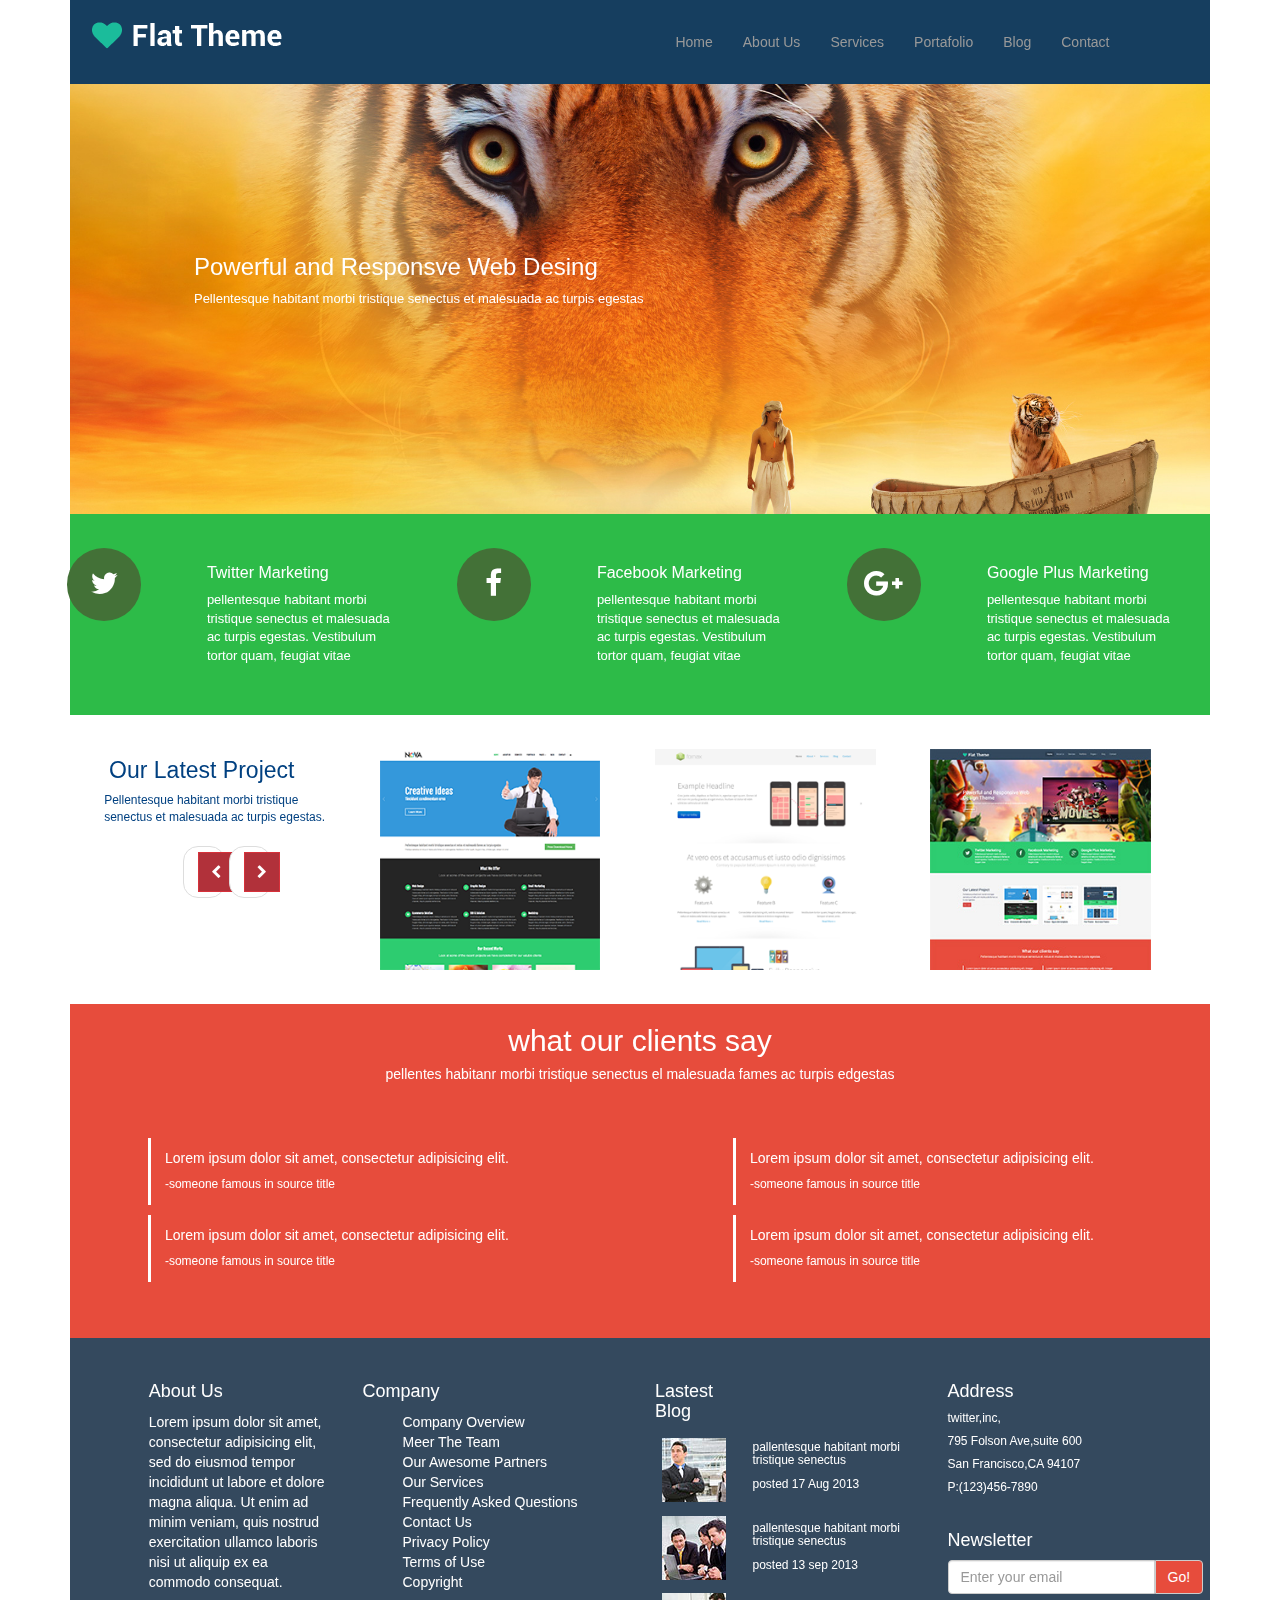
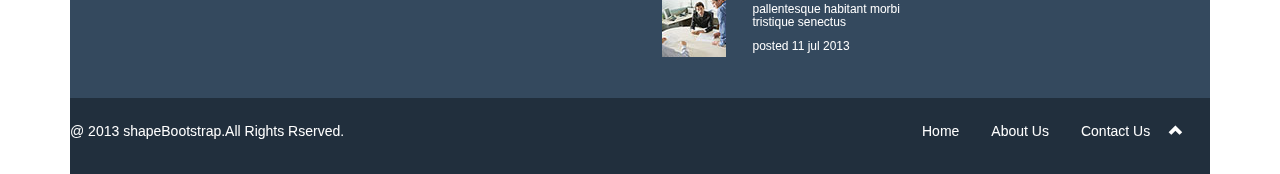
==== commit 89c48be4: "termino blog" ====
--- a/index.html
+++ b/index.html
@@ -218,7 +218,7 @@
                 <div class="row">
                     <div class="col-md-6">
                         <div class="borde-blanco">
-                            <p class="p-sectionnaranja">Lorem ipsum dolor sit amet, consectetuxr adipisicing elit.</p>
+                            <p class="p-sectionnaranja">Lorem ipsum dolor sit amet, consectetur adipisicing elit.</p>
                             <h6 class="p-sectionnaranja2">-someone famous in source title</h6>
                         </div>
                         <div class="borde-blanco">
@@ -310,7 +310,7 @@
                         <li class="li-home"><a class="a-company" href="#">Home</a></li>  
                         <li class="li-home"><a class="a-company" href="#">About Us</a></li>
                         <li class="li-home"><a class="a-company" href="#">Contact Us</a></li>  
-                    <span class="glyphicon glyphicon-chevron-up"></span>
+                    <span class="glyphicon-index glyphicon glyphicon-chevron-up"></span>
                     </ul>
                     </div>
                 </div>
--- a/css/main.css
+++ b/css/main.css
@@ -171,72 +171,8 @@
 	list-style: none;
 }
 
-.glyphicon{
+.glyphicon-index{
 	padding-left: 6%;
-}
-
-.caja-verde{
-	color:white;
-	padding-top:3%;
-	padding-bottom:5%;
-	padding-left: 5%;
-}
-
-.caja-verde2{
-	padding-top:17%;
-	padding-bottom:4%;
-	padding-left: 45%;
-}
-
-.a-blanco{
-	color:white;
-}
-
-.gris{
-	background-color:#F8F9F9;
-	padding-bottom: 4%;
-    padding-top: 3%;
-}
-
-.h4-gris{
-	padding-left: 19%;
-}
-
-.btn-azul{
-	background-color:#2471A3;
-	border-radius: 10%;
-	color:white;
-}
-
-.form{
-	padding-bottom: 18%;
-	margin-top: 10%;
-}
-
-.gris-services{
-	background-color:#F8F9F9;
-	padding-bottom: 3%;
-}
-
-.iconos{
-	float: left;
-	font-size: 40px;
-	padding-left: 10%;
-    padding-top: 8%;
-}
-
-.caja-iconos{
-	background-color:white;
-	width: 50%; 
-}
-
-.titulo-services{
-	text-align: center;
-}
-
-.parrafo-services{
-	padding-left: 20%;
-
 }
 
 .barra{
@@ -299,6 +235,87 @@
 	font-size: 12px;
 }
 
+.gris-blog{
+	background-color: #F2F3F4;
+	padding-bottom: 3%;
+	padding-top: 3%;
+}
+
+.caja-blanca-foto{
+	background-color: white;
+	margin-left: 7%;
+	text-align: center;
+	padding-bottom: 10%;
+	margin-bottom: 5%;
+}
+
+.imagen-blog{
+	padding-top: 3%;
+	padding-bottom: 2%;
+}
+
+.imagen-blog1{
+	width: 100%;
+	padding-bottom: 5%;
+}
+
+.li-left{
+	float: left;
+	list-style: none;
+	font-size: 11px;
+    padding-left: 3%;
+}
+
+.botonblog-azul{
+	background-color: #2471A3;
+	color:white;
+}
+
+.parrafo-blog{
+	padding-top: 10%;
+}
+
+.boton-blancoblog{
+	background-color: white;
+	margin-right: 70%;
+	color:black;
+}
+
+.li-blog{
+	list-style: none;
+   	
+}
+
+.a-negro{
+	color:black;
+}
+
+.a-negro2{
+	color:black;
+	padding-left: 10%;
+}
+
+.numeros{
+	padding-left: 10%;
+}
+
+.ul-left{
+	float: left;
+}
+
+.ul-left2{
+	padding-left: 4%;
+}
+
+.h4-top{
+	padding-top: 11%;
+}
+
+.input-group-btn{
+	width: 14%;
+
+}
+
 @import url(http://fonts.googleapis.com/css?family=Roboto:400,700,300);
 
 .clearfix {
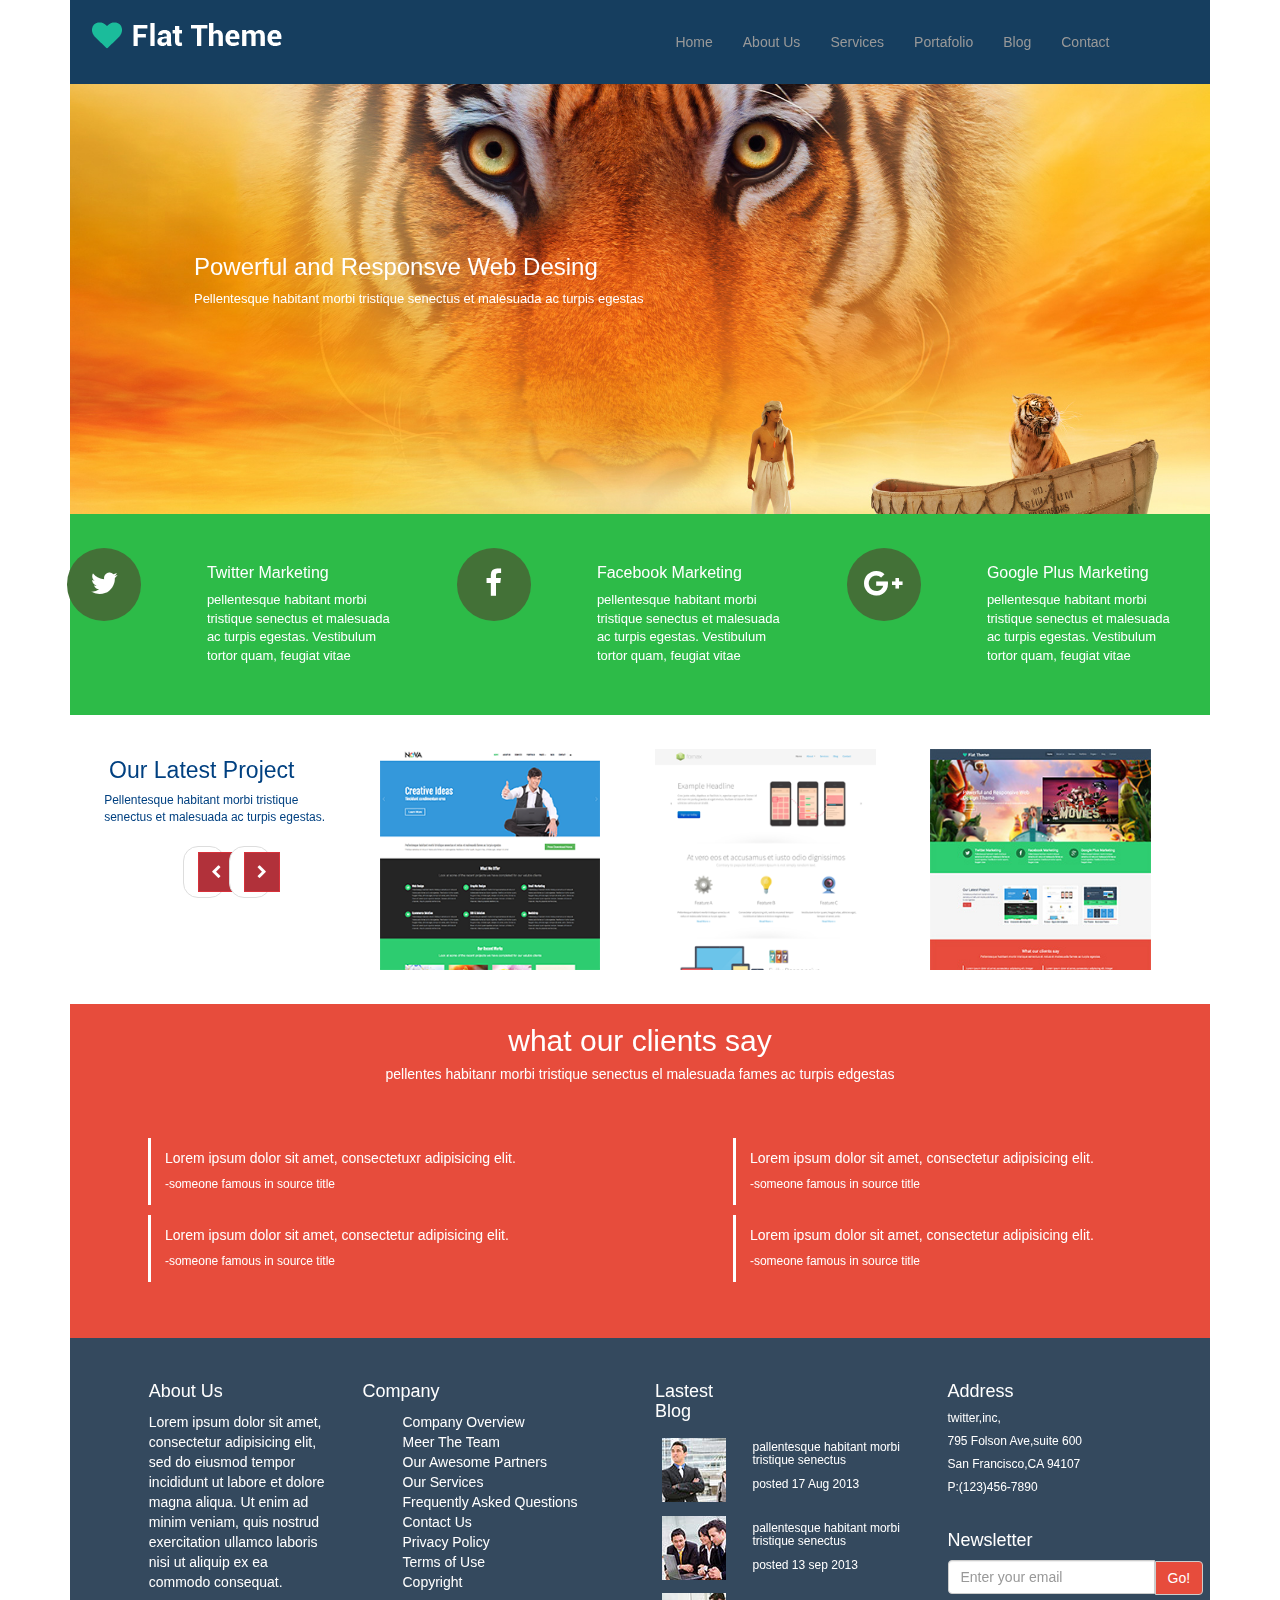
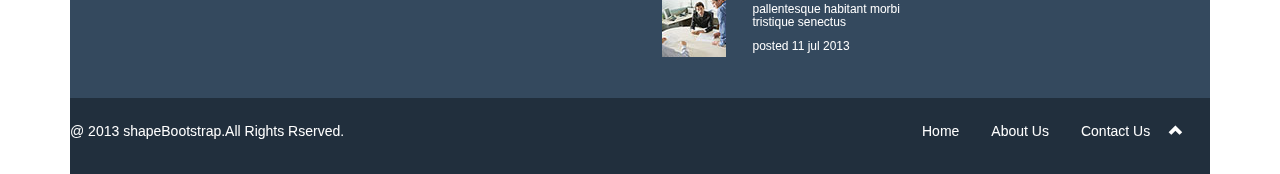
==== commit 6c97ad3d: "trabajo completo" ====
--- a/index.html
+++ b/index.html
@@ -218,7 +218,7 @@
                 <div class="row">
                     <div class="col-md-6">
                         <div class="borde-blanco">
-                            <p class="p-sectionnaranja">Lorem ipsum dolor sit amet, consectetur adipisicing elit.</p>
+                            <p class="p-sectionnaranja">Lorem ipsum dolor sit amet, consectetuxr adipisicing elit.</p>
                             <h6 class="p-sectionnaranja2">-someone famous in source title</h6>
                         </div>
                         <div class="borde-blanco">
--- a/css/main.css
+++ b/css/main.css
@@ -154,6 +154,8 @@
 }
 
 .btn{
+	margin-top: 2%;
+	margin-bottom: 2%;
 	background-color:#E74C3C;
 	color:white;
 }
@@ -173,6 +175,79 @@
 
 .glyphicon-index{
 	padding-left: 6%;
+}
+
+.caja-verde{
+	color:white;
+	padding-top:3%;
+	padding-bottom:5%;
+	padding-left: 5%;
+}
+
+.caja-verde2{
+	padding-top:17%;
+	padding-bottom:4%;
+	padding-left: 45%;
+}
+
+.a-blanco{
+	color:white;
+}
+
+.gris{
+	background-color:#F8F9F9;
+	padding-bottom: 4%;
+    padding-top: 3%;
+}
+
+.h4-gris{
+	padding-left: 19%;
+}
+
+.btn-azul{
+	background-color:#2471A3;
+	border-radius: 10%;
+	color:white;
+}
+
+.form{
+	padding-bottom: 18%;
+	margin-top: 10%;
+}
+
+.gris-services{
+	background-color:#F8F9F9;
+	padding-bottom: 3%;
+}
+
+.iconos{
+	float: left;
+	font-size: 35px;
+	padding-left: 8%;
+    padding-top: 8%;
+    color:white;
+}
+
+.caja-iconos{
+	background-color: gray;
+    height: 70px;
+    display: inline-block;
+    border-radius: 50%;
+    width: 25%;
+    padding-left: 6%;
+    padding-top: 4%;
+    margin-left: 3%;
+    float: left;
+}
+
+.titulo-services{
+	text-align: center;
+	padding-top: 2%;
+}
+
+.parrafo-services{
+	padding-left: 34%;
+	padding-top: 2%;
 }
 
 .barra{
@@ -235,6 +310,69 @@
 	font-size: 12px;
 }
 
+.duis{
+	color:#233141;
+	font-size: 23px;
+}
+
+.icono-gris{
+	color: gray;
+	float: right;
+	font-size: 12px;
+}
+
+.icono-griis{
+	padding: 1%;
+}
+
+.float{
+	margin-left: 5%;
+}
+
+.label{
+	padding: 1%;
+	margin: 2%;
+}
+
+.raya{
+	border-top: 1px gray solid;
+	padding: 2%;
+	color:#004080;
+}
+
+.caja-gris-john{
+	background-color:#e6e6e6;
+	padding: 2%;
+	margin: 2%;
+}
+
+.imagen-blog{
+	max-width: 80%;
+	padding-top: 10%;
+}
+
+.reply{
+	text-align: right;
+	color: blue;
+}
+
+.espacio{
+	margin-top: 3%;
+}
+
+.search{
+	max-width: 100%;
+    padding: 6%;
+    padding-right: 43%;
+    margin-top: 5%;
+}
+
+.search2{
+	max-width: 100%;
+    padding: 10%;
+    padding-right: 70%;
+    margin-top: 5%;
+}
 .gris-blog{
 	background-color: #F2F3F4;
 	padding-bottom: 3%;
